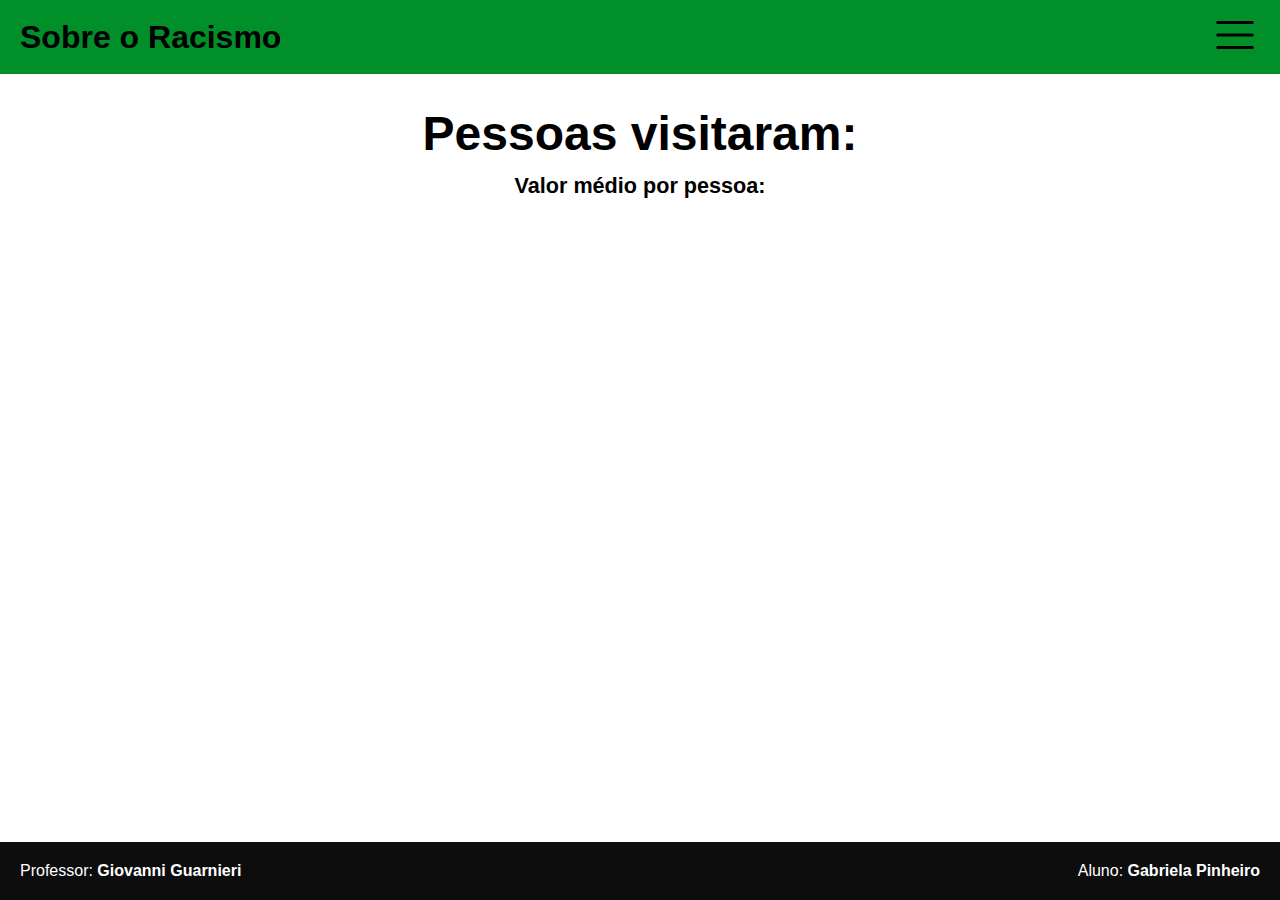
==== Racismo/index.html @ a32c6247 "Js 50% ajustado" ====
<!-- Ative as animações do Windows para tornar a navegação mais agradável -->
<!DOCTYPE html>
<html lang="pt-br">

<head>
    <meta charset="UTF-8">
    <meta http-equiv="X-UA-Compatible" content="IE=edge">
    <meta name="viewport" content="width=device-width, initial-scale=1.0">
    <link rel="stylesheet" href="css/style.css">
    <title>Avaliação Prática de PAM I - Turma A</title>
</head>

<body>
    <header>
        <h1>Sobre o Racismo</h1>
        <a href="javascript:menuToggle()" id="menu">
            <img src="img/menu.svg" alt="menu button">
        </a>
    </header>
    <main>
        
        <section class="content">
            <h1>Pessoas visitaram: <span id="ajuda-total"></span></h1>
            <h2>Valor médio por pessoa: <span id="ajuda-media"></span></h2>
            <div class="list"></div>
        </section>

    </main>
    <aside>
        <h1>Nova contribuição</h1>
        <form onsubmit="return false;" autocomplete="off">
            <div class="field">
                <input type="text" id="txtpessoa" name="txtpessoa">
                <label for="txtpessoa">Nome do contribuinte</label>

            </div>
            <div class="field">
                <input id="txtvalor" name="txtvalor">
                <label for="txtvalor">Valor da contribuição</label>

            </div>
            <div class="field">
                <button id="btn-adicionar">Adicionar</button>
            </div>
        </form>
        <a href="javascript:menuToggle()" class="close"><img src="img/close.svg" alt="Close button"></a>
    </aside>
    <footer>
        <span>Professor: <b>Giovanni Guarnieri</b></span>
        <span class="student">Aluno: <b>Gabriela Pinheiro</b></span>
    </footer>
</body>
<script src="js/navigation.js"></script>
<script src="js/resolution.js"></script>

</html>
<!-- 
    :( mevoj ,adanroj asse rop odagirbO
    !edadivita an etros aoB
-->
---- Racismo/css/style.css ----
:root {
    --white: #FFFFFF;
    --red: #008F28;
    --red-alpha: #C20101;
    --marron: #F59F06;
    --black: #0D0D0D;
}

a{
    text-decoration: none;
}

* {
    margin: 0;
    padding: 0;
    font-family: 'Gill Sans', 'Gill Sans MT', Calibri, 'Trebuchet MS', sans-serif;
}

body {
    display: flex;
    flex-direction: column;
    height: 100vh;
}

/* Estilos do Header */
header {
    padding: 10px 20px;
    background-color: #fff;
    background-color: var(--red);
    box-sizing: border-box;
    display: flex;
    justify-content: space-between;
    align-items: center;
    transition: all 500ms;
}

.fixed{
    position: fixed;
    padding: 5px 10px;
    width: 100%;
    top: 0;
    left: 0;
    background-color: var(--red);
}

.fixed .app-title{
    font-size: 1.25em;
}

.fixed #menu img{
    width: 35px;
}

header .app-title{
    font-weight: bold;
    font-size: 1.5em;
}

header #menu img{
    width: 50px;
}

/* Estilos do Main */
main{
    margin: 2rem auto;
    max-width: 920px;
}

main .description{
    padding: 1rem;
    text-align: justify;
    font-size: 1.25em;
}

main ul{
    font-size: 1.00em;
    padding: 1rem;
    display: block;
    margin-left: 2rem;
}

main section.content{
    font-size: 1.5em;
}

main section.content h2{
    font-size: 0.90em;
    text-align: center;
    padding: 0.75rem;
}

main .list{
    padding-top: 2rem;
    display: flex;
    justify-content: center;
    flex-wrap: wrap;
    gap: 2rem;
}

main .list .item{
    font-size: 0.75em;
    border-bottom: 1px solid #ccc;
    width: 250px;
    height: 120px;
    padding: 10px;
}

.item .name{
    font-weight: bold;
    font-family: Arial, Helvetica, sans-serif !important;
    overflow-wrap: break-word;
}

.item .duration{
    font-weight: 100;
}

.item{
    display: flex;
    flex-direction: column;
    justify-content: space-around;
    align-items: center;
}

.item img{
    width: 35px;
}

/* Estilos do Aside */
aside{
    position: fixed;
    right: 0;
    top: 50%;
    transform: translateY(-50%) translateX(100%);
    height: 100vh;
    display: flex;
    flex-direction: column;
    justify-content: space-between;
    align-items: stretch;
    padding: 2rem;
    background-color: var(--black);
    color: var(--white);
    min-width: 450px; 
    box-sizing: border-box;
    transition: 250ms all ease-in;
}

aside h1{
    margin-top: 1.5rem;
    text-align: center;
}

aside form{
    text-align: left;
    display: flex;
    flex-direction: column;
    gap: .5rem;
}

aside form .field{
    display: flex;
    flex-direction: column-reverse;
    margin-top: 1rem;
}

.field label{
    padding-bottom: 7px;
    position: relative;
    top: 25px;
    left: 5px;
    transition: all 250ms;
    color: #ccc;
    font-size: 0.75em;
    z-index: -1;
}

.field input{
    background-color: transparent;
    color: white;
    border: 1px solid white;
    outline: none;
    font-size: 1.10em;
    padding: 25px 10px 15px 10px;
}


.field input:focus + label{
    transform: translateX(20px) scale(1.1);
    font-size: 0.75em;
    top: 0px;
    left: 0px;
    color: white;
}

aside .close img{
    position: absolute;
    width: 50px;
    top: 0;
    right: 0;
    margin: 10px;
    border-radius: 100%;
}

.field button{
    background-color: var(--red);
    font-weight: bold;
    border: none;
    outline: none;
    height: 50px;
    color: var(--white);
    cursor: pointer;
    transition: all 200ms;
}

.field button:hover{
    opacity: 0.8;
}

.active{
    transform: translateY(-50%) translateX(0%);
    box-shadow: -5px 0px 5px #333;
}


/* Estilos do Footer */
footer {
    margin-top: auto;
    padding: 20px 20px;
    box-sizing: border-box;
    display: flex;
    flex-direction: row;
    justify-content: space-between;
    background-color: var(--black);
    color: var(--white);
}

/* Responsividade */
@media screen and (max-width: 520px){
    main{
        max-width: 90%;
    }
    header {
        flex-direction: column !important;
        gap: 10px;
    }
    main .list .item{
        width: 100%;
    }

    aside{
        min-width: 100% !important;
        width: 100% !important;
        max-width: 100% !important;
    }
}
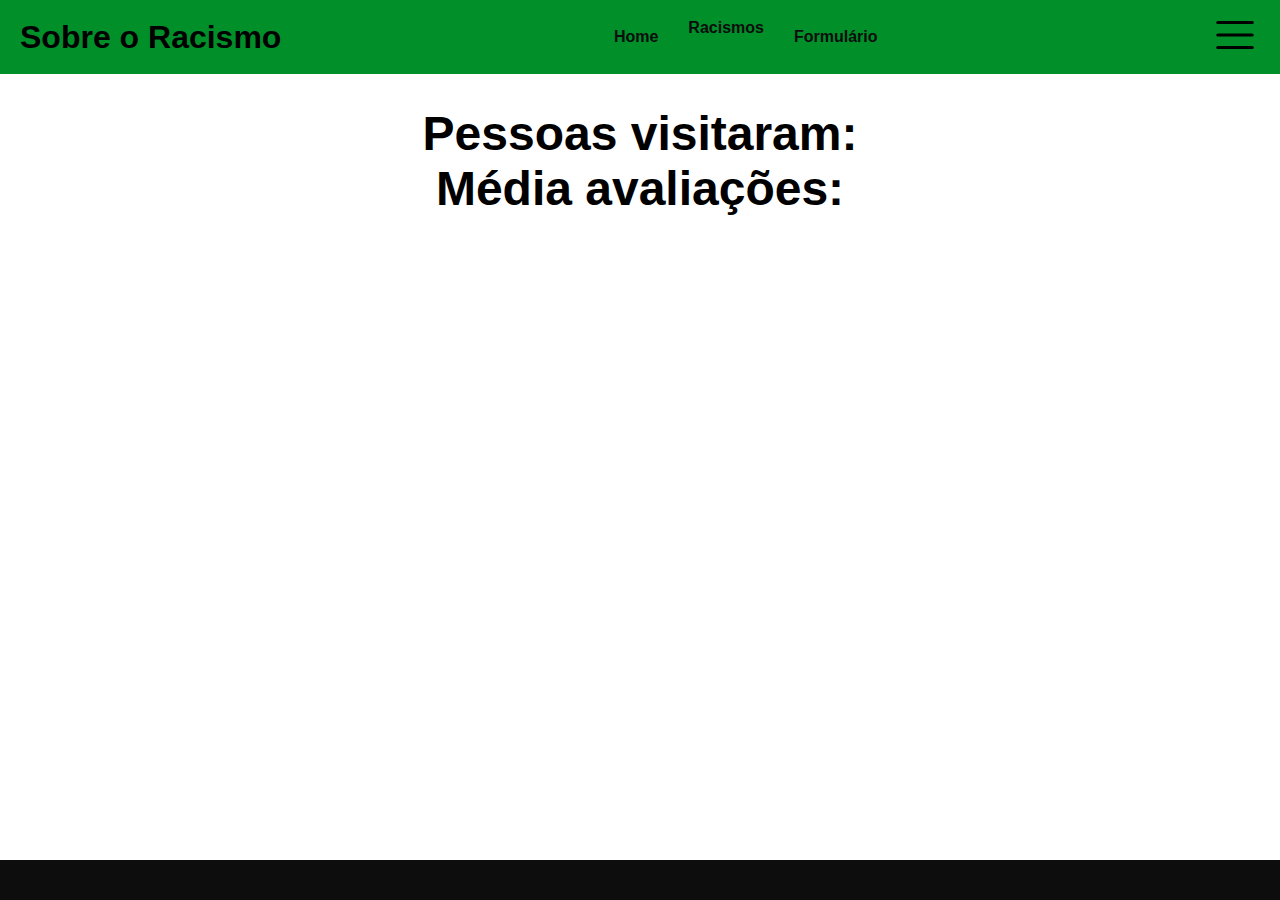
==== commit 74db4164: "java finalizado" ====
--- a/Racismo/index.html
+++ b/Racismo/index.html
@@ -6,37 +6,59 @@
     <meta charset="UTF-8">
     <meta http-equiv="X-UA-Compatible" content="IE=edge">
     <meta name="viewport" content="width=device-width, initial-scale=1.0">
+    <link rel="preconnect" href="https://fonts.googleapis.com">
+    <link rel="preconnect" href="https://fonts.gstatic.com" crossorigin>
+    <link href="https://fonts.googleapis.com/css2?family=Poppins:wght@400;600;700&display=swap" rel="stylesheet">
+
     <link rel="stylesheet" href="css/style.css">
-    <title>Avaliação Prática de PAM I - Turma A</title>
+    <link rel="stylesheet" href="css/header.css">
+    <link rel="stylesheet" href="css/footer.css">
+
+    <title>Tipos de Racismo</title>
 </head>
 
 <body>
     <header>
         <h1>Sobre o Racismo</h1>
+
+        <nav class="menu-bar">
+            <ul>
+                <li><a href="index.html">Home</a></li>
+                <li>
+                    <a href="#">Racismos</a>
+
+                    <ul>
+                        <li><a href="#"></a></li>
+                    </ul>
+                </li>
+                <li><a href="#">Formulário</a></li>
+            </ul>
+        </nav>
+
         <a href="javascript:menuToggle()" id="menu">
             <img src="img/menu.svg" alt="menu button">
         </a>
     </header>
+
     <main>
-        
         <section class="content">
             <h1>Pessoas visitaram: <span id="ajuda-total"></span></h1>
-            <h2>Valor médio por pessoa: <span id="ajuda-media"></span></h2>
+            <h1>Média avaliações: <span id="ajuda-media"></span></h1>
             <div class="list"></div>
         </section>
+    </main>
 
-    </main>
     <aside>
-        <h1>Nova contribuição</h1>
+        <h1>Avaliações</h1>
         <form onsubmit="return false;" autocomplete="off">
             <div class="field">
                 <input type="text" id="txtpessoa" name="txtpessoa">
-                <label for="txtpessoa">Nome do contribuinte</label>
+                <label for="txtpessoa">Nome do avaliador</label>
 
             </div>
             <div class="field">
                 <input id="txtvalor" name="txtvalor">
-                <label for="txtvalor">Valor da contribuição</label>
+                <label for="txtvalor">Avaliação (0-5)⭐</label>
 
             </div>
             <div class="field">
@@ -45,16 +67,12 @@
         </form>
         <a href="javascript:menuToggle()" class="close"><img src="img/close.svg" alt="Close button"></a>
     </aside>
+
     <footer>
-        <span>Professor: <b>Giovanni Guarnieri</b></span>
-        <span class="student">Aluno: <b>Gabriela Pinheiro</b></span>
     </footer>
 </body>
+
 <script src="js/navigation.js"></script>
 <script src="js/resolution.js"></script>
 
-</html>
-<!-- 
-    :( mevoj ,adanroj asse rop odagirbO
-    !edadivita an etros aoB
--->+</html>--- a/Racismo/css/style.css
+++ b/Racismo/css/style.css
@@ -4,10 +4,6 @@
     --red-alpha: #C20101;
     --marron: #F59F06;
     --black: #0D0D0D;
-}
-
-a{
-    text-decoration: none;
 }
 
 * {
@@ -63,7 +59,7 @@
 /* Estilos do Main */
 main{
     margin: 2rem auto;
-    max-width: 920px;
+    width: 100%;
 }
 
 main .description{
@@ -81,12 +77,11 @@
 
 main section.content{
     font-size: 1.5em;
-}
-
-main section.content h2{
-    font-size: 0.90em;
-    text-align: center;
-    padding: 0.75rem;
+    width: 100%;
+    display: flex;
+    flex-direction: column;
+    justify-content: center;
+    align-items: center;
 }
 
 main .list{
@@ -128,26 +123,21 @@
 
 /* Estilos do Aside */
 aside{
-    position: fixed;
+    background-color: var(--black);
+    color: var(--white);
     right: 0;
     top: 50%;
-    transform: translateY(-50%) translateX(100%);
+    min-width: 450px; 
     height: 100vh;
     display: flex;
     flex-direction: column;
     justify-content: space-between;
     align-items: stretch;
     padding: 2rem;
-    background-color: var(--black);
-    color: var(--white);
-    min-width: 450px; 
     box-sizing: border-box;
+    position: fixed;
+    transform: translateY(-50%) translateX(100%);
     transition: 250ms all ease-in;
-}
-
-aside h1{
-    margin-top: 1.5rem;
-    text-align: center;
 }
 
 aside form{
@@ -203,11 +193,11 @@
 
 .field button{
     background-color: var(--red);
+    color: var(--white);
     font-weight: bold;
     border: none;
     outline: none;
     height: 50px;
-    color: var(--white);
     cursor: pointer;
     transition: all 200ms;
 }
@@ -222,16 +212,20 @@
 }
 
 
-/* Estilos do Footer */
-footer {
-    margin-top: auto;
-    padding: 20px 20px;
-    box-sizing: border-box;
-    display: flex;
-    flex-direction: row;
-    justify-content: space-between;
-    background-color: var(--black);
-    color: var(--white);
+/* Textoa */
+a{
+    text-decoration: none;
+}
+
+main section.content h2{
+    font-size: 0.90em;
+    text-align: center;
+    padding: 0.75rem;
+}
+
+aside h1{
+    margin-top: 1.5rem;
+    text-align: center;
 }
 
 /* Responsividade */
--- a/Racismo/css/header.css
+++ b/Racismo/css/header.css
@@ -0,0 +1,68 @@
+:root {
+    --white: #FFFFFF;
+    --red: #008F28;
+    --red-alpha: #C20101;
+    --marron: #F59F06;
+    --black: #0D0D0D;
+}
+
+/* Estilos do Header */
+header {
+    padding: 10px 20px;
+    background-color: #fff;
+    background-color: var(--red);
+    box-sizing: border-box;
+    display: flex;
+    justify-content: space-between;
+    align-items: center;
+    transition: all 500ms;
+}
+
+.fixed{
+    position: fixed;
+    padding: 5px 10px;
+    width: 100%;
+    top: 0;
+    left: 0;
+    background-color: var(--red);
+}
+
+.fixed .app-title{
+    font-size: 1.25em;
+}
+
+.fixed #menu img{
+    width: 35px;
+}
+
+header .app-title{
+    font-weight: bold;
+    font-size: 1.5em;
+}
+
+header #menu img{
+    width: 50px;
+}
+
+.menu-bar ul{
+    display: flex;
+    justify-content: space-between;
+    align-items: center;
+}
+
+.menu-bar ul li {
+    list-style-type: none;
+}
+
+.menu-bar ul li a {
+    color: var(--black);
+    text-decoration: none;
+    padding: 5px;
+    margin: 10px;
+    font-weight: 600;
+}
+
+.menu-bar ul li a:hover {
+    color: #2e2e2e;
+    border-bottom: 2.5px solid #2e2e2e;
+}--- a/Racismo/css/footer.css
+++ b/Racismo/css/footer.css
@@ -0,0 +1,11 @@
+/* Estilos do Footer */
+footer {
+    margin-top: auto;
+    padding: 20px 20px;
+    box-sizing: border-box;
+    display: flex;
+    flex-direction: row;
+    justify-content: space-between;
+    background-color: var(--black);
+    color: var(--white);
+}
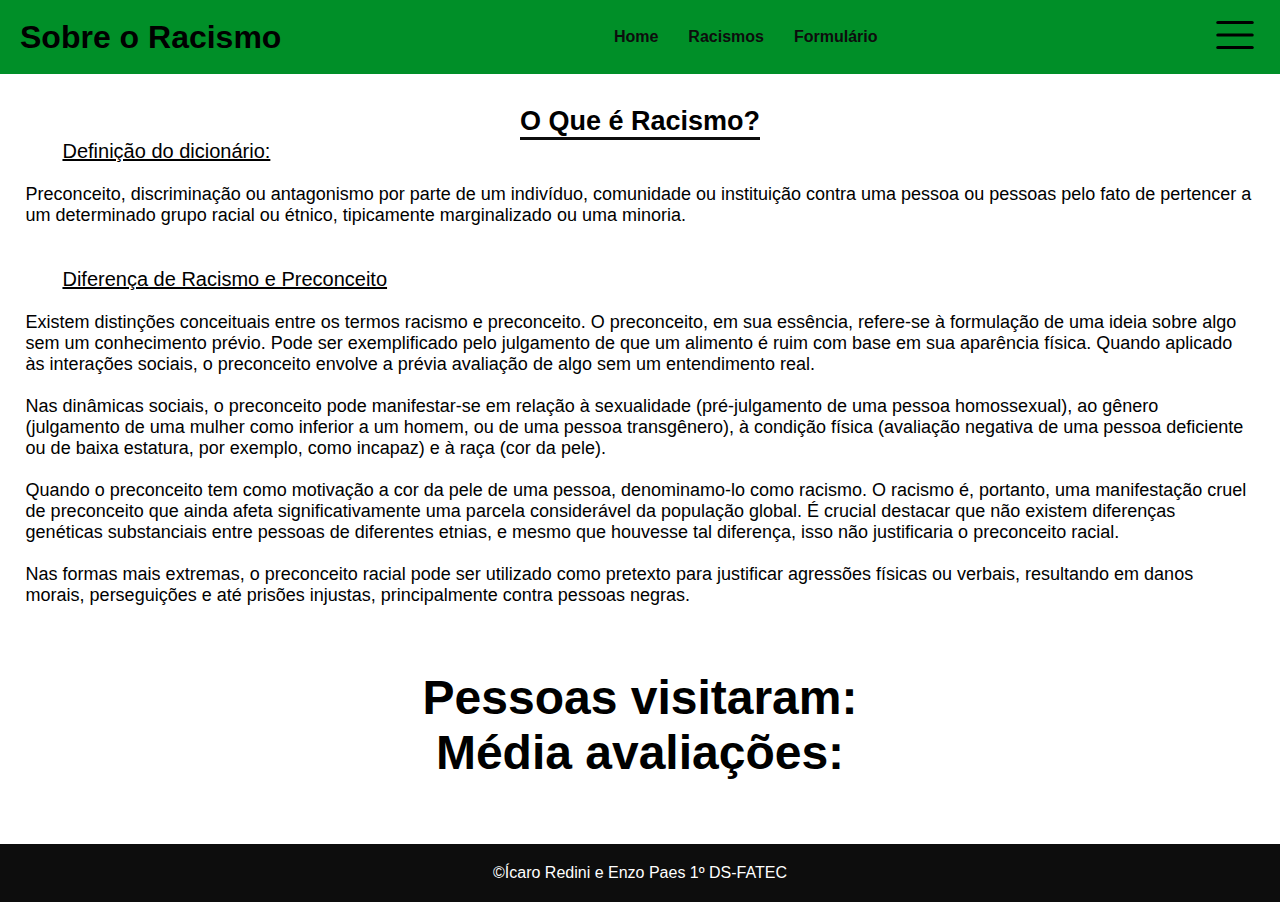
==== commit 25ad2136: "add conteudo e inicio css" ====
--- a/Racismo/index.html
+++ b/Racismo/index.html
@@ -22,16 +22,21 @@
         <h1>Sobre o Racismo</h1>
 
         <nav class="menu-bar">
+            <!-- menu de navegação -->
             <ul>
                 <li><a href="index.html">Home</a></li>
-                <li>
-                    <a href="#">Racismos</a>
+                <li class="tipos">
+                    <a href="#" class="menu-cascata">Racismos</a>
 
-                    <ul>
-                        <li><a href="#"></a></li>
+                    <ul class="drop-menu">
+                        <!-- menu em cascata -->
+                        <li><a href="institucional.html">Racismo Institucional</a></li>
+                        <li><a href="estrutural.html">Racismo Estrutural</a></li>
+                        <li><a href="interpessoal.html">Racismo Interpessoal</a></li>
                     </ul>
+
                 </li>
-                <li><a href="#">Formulário</a></li>
+                <li><a href="formulario.html">Formulário</a></li>
             </ul>
         </nav>
 
@@ -40,7 +45,35 @@
         </a>
     </header>
 
+    <main class="explication">
+        <!-- main para introdução basica do site -->
+        <section class="racism">
+            <!-- section para explicar sobre racismo -->
+            <h2>O Que é Racismo?</h2>
+
+            <p><u>Definição do dicionário:</u>
+            <br><br>
+            Preconceito, discriminação ou antagonismo por parte de um indivíduo, comunidade ou instituição contra uma pessoa ou pessoas pelo fato de pertencer a um determinado grupo racial ou étnico, tipicamente marginalizado ou uma minoria.
+            </p>
+
+            <br><br>
+
+            <p><u>Diferença de Racismo e Preconceito</u>
+            <br><br>
+            Existem distinções conceituais entre os termos racismo e preconceito. O preconceito, em sua essência, refere-se à formulação de uma ideia sobre algo sem um conhecimento prévio. Pode ser exemplificado pelo julgamento de que um alimento é ruim com base em sua aparência física. Quando aplicado às interações sociais, o preconceito envolve a prévia avaliação de algo sem um entendimento real.
+            <br><br>
+            Nas dinâmicas sociais, o preconceito pode manifestar-se em relação à sexualidade (pré-julgamento de uma pessoa homossexual), ao gênero (julgamento de uma mulher como inferior a um homem, ou de uma pessoa transgênero), à condição física (avaliação negativa de uma pessoa deficiente ou de baixa estatura, por exemplo, como incapaz) e à raça (cor da pele).
+            <br><br>
+            Quando o preconceito tem como motivação a cor da pele de uma pessoa, denominamo-lo como racismo. O racismo é, portanto, uma manifestação cruel de preconceito que ainda afeta significativamente uma parcela considerável da população global. É crucial destacar que não existem diferenças genéticas substanciais entre pessoas de diferentes etnias, e mesmo que houvesse tal diferença, isso não justificaria o preconceito racial.
+            <br><br>
+            Nas formas mais extremas, o preconceito racial pode ser utilizado como pretexto para justificar agressões físicas ou verbais, resultando em danos morais, perseguições e até prisões injustas, principalmente contra pessoas negras.
+            </p>
+        </section>
+
+    </main>
+
     <main>
+        <!-- main para as pessoas avaliarem o site -->
         <section class="content">
             <h1>Pessoas visitaram: <span id="ajuda-total"></span></h1>
             <h1>Média avaliações: <span id="ajuda-media"></span></h1>
@@ -69,6 +102,7 @@
     </aside>
 
     <footer>
+        <p>&copy;Ícaro Redini e Enzo Paes 1º DS-FATEC</p>
     </footer>
 </body>
 
--- a/Racismo/css/style.css
+++ b/Racismo/css/style.css
@@ -246,4 +246,25 @@
         width: 100% !important;
         max-width: 100% !important;
     }
+}
+
+/* ajuste dos textos */
+.racism{
+    font-size: 18px;
+    display: flex;
+    justify-content: center;
+    align-items: center;
+    flex-direction: column;
+}
+.racism > h2{
+    border-bottom: 3px solid #0D0D0D ;
+    
+}
+.racism > p{
+    margin-left: 2%;
+    margin-right: 2%;
+}
+.racism > p > u{
+    margin-left: 3%;
+    font-size: 20px;
 }--- a/Racismo/css/header.css
+++ b/Racismo/css/header.css
@@ -65,4 +65,45 @@
 .menu-bar ul li a:hover {
     color: #2e2e2e;
     border-bottom: 2.5px solid #2e2e2e;
-}+}
+
+/* menu em cascata */
+
+nav ul .tipos .menu-cascata{
+    text-decoration: none;
+    color: var(--black);
+    display: block;
+}
+nav  ul .tipos:hover{
+    transition: 0.5s;
+    border-color: var(--white);
+    color: var(--red-alpha);
+    border-radius: 15px;
+}
+nav ul .tipos{
+    position: relative;
+    display: inline-block;
+}
+nav ul .drop-menu{
+    display: none;
+    position: absolute;
+    top: 100%;
+    left: 0;
+    padding: 6px;
+    background-color: var(--red);
+    color: var(--black);
+}
+nav ul .drop-menu li{
+    display: flex;
+    font-size: 15px;
+    padding: 3px;
+}
+
+nav ul .tipos:hover>ul{
+    display: inherit;
+}
+
+nav ul .tipos ul{
+    top: 1.1cm;
+}
+
--- a/Racismo/css/footer.css
+++ b/Racismo/css/footer.css
@@ -5,7 +5,7 @@
     box-sizing: border-box;
     display: flex;
     flex-direction: row;
-    justify-content: space-between;
+    justify-content: center;
     background-color: var(--black);
     color: var(--white);
 }
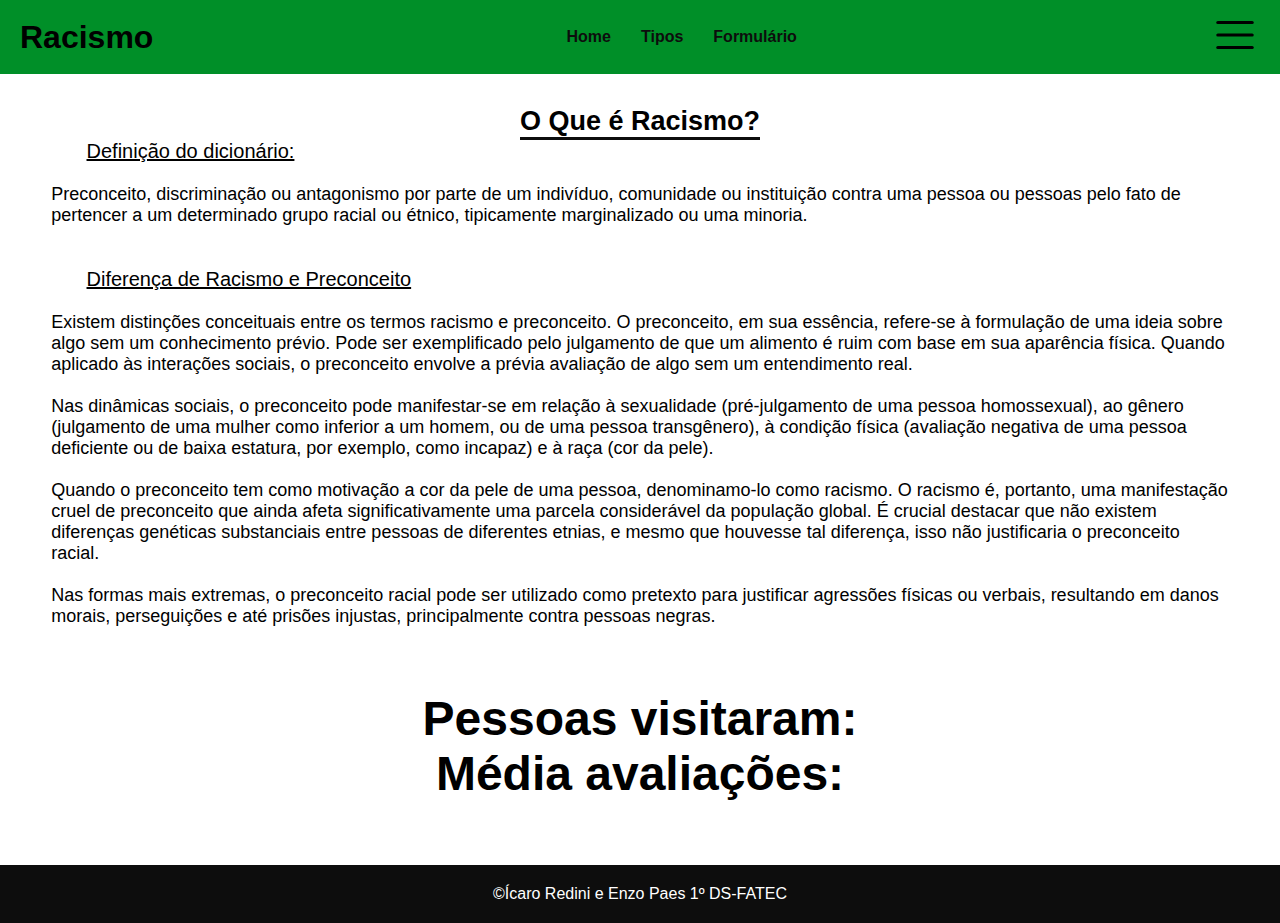
==== commit 967a98e5: "pré finalização do css" ====
--- a/Racismo/index.html
+++ b/Racismo/index.html
@@ -19,14 +19,14 @@
 
 <body>
     <header>
-        <h1>Sobre o Racismo</h1>
+        <h1>Racismo</h1>
 
         <nav class="menu-bar">
             <!-- menu de navegação -->
             <ul>
                 <li><a href="index.html">Home</a></li>
                 <li class="tipos">
-                    <a href="#" class="menu-cascata">Racismos</a>
+                    <a href="#" class="menu-cascata">Tipos</a>
 
                     <ul class="drop-menu">
                         <!-- menu em cascata -->
--- a/Racismo/css/style.css
+++ b/Racismo/css/style.css
@@ -249,6 +249,8 @@
 }
 
 /* ajuste dos textos */
+
+/* index */
 .racism{
     font-size: 18px;
     display: flex;
@@ -261,10 +263,34 @@
     
 }
 .racism > p{
-    margin-left: 2%;
-    margin-right: 2%;
+    margin: 0 4% 0 4%;
 }
 .racism > p > u{
     margin-left: 3%;
     font-size: 20px;
-}+}
+
+/* tipos de racismo */
+
+.definicao{
+    font-size: 18px;
+    display: flex;
+    justify-content: center;
+    align-items: center;
+    flex-direction: column;
+}
+.definicao > h2{
+    border-bottom: 3px solid #0D0D0D ;
+    
+}
+.definicao > p{
+    margin: 0 10% 0 10%;
+}
+.definicao > p > u{
+    margin-left: 3%;
+    font-size: 20px;
+}
+.definicao > h3 {
+    font-size: 24px;
+    text-align: center;
+}
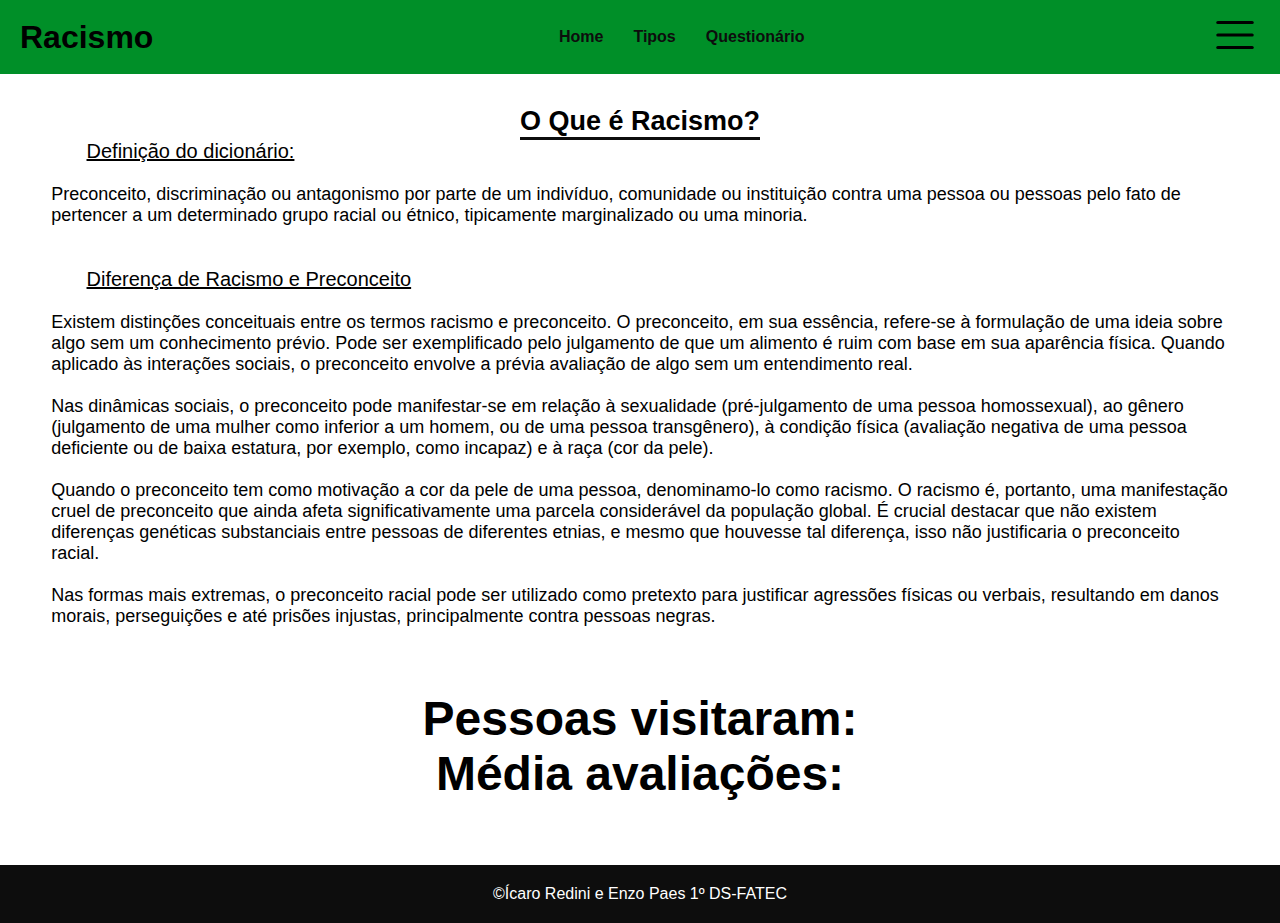
==== commit 0cf8f09e: "criação e estilização formulario" ====
--- a/Racismo/index.html
+++ b/Racismo/index.html
@@ -36,7 +36,7 @@
                     </ul>
 
                 </li>
-                <li><a href="formulario.html">Formulário</a></li>
+                <li><a href="formulario.html">Questionário</a></li>
             </ul>
         </nav>
 
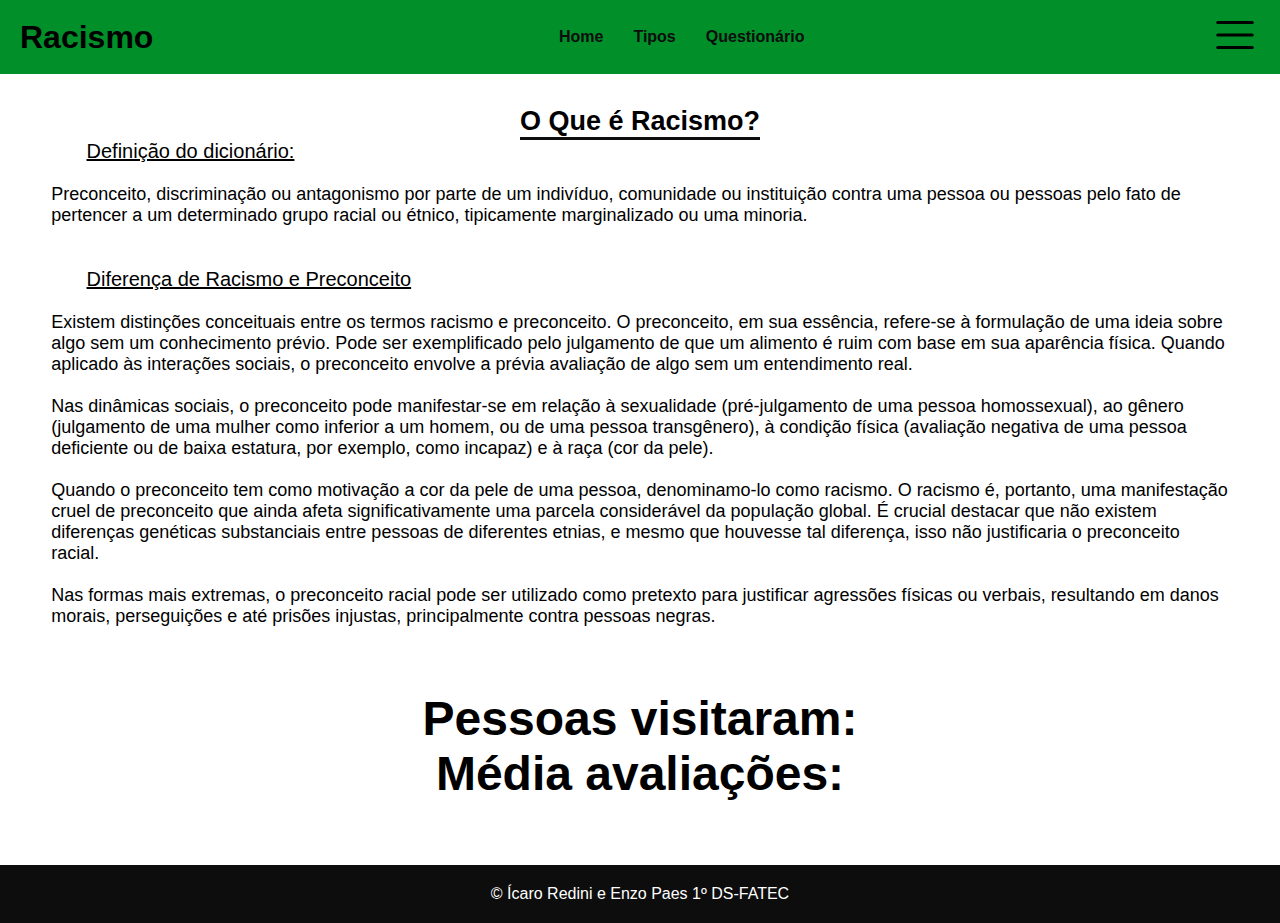
==== commit 35709850: "finalização do projeto" ====
--- a/Racismo/index.html
+++ b/Racismo/index.html
@@ -1,4 +1,3 @@
-<!-- Ative as animações do Windows para tornar a navegação mais agradável -->
 <!DOCTYPE html>
 <html lang="pt-br">
 
@@ -82,7 +81,7 @@
     </main>
 
     <aside>
-        <h1>Avaliações</h1>
+        <h1>Ajude-nos com sua Avaliação!</h1>
         <form onsubmit="return false;" autocomplete="off">
             <div class="field">
                 <input type="text" id="txtpessoa" name="txtpessoa">
@@ -102,7 +101,7 @@
     </aside>
 
     <footer>
-        <p>&copy;Ícaro Redini e Enzo Paes 1º DS-FATEC</p>
+        <p>&copy; Ícaro Redini e Enzo Paes 1º DS-FATEC</p>
     </footer>
 </body>
 
